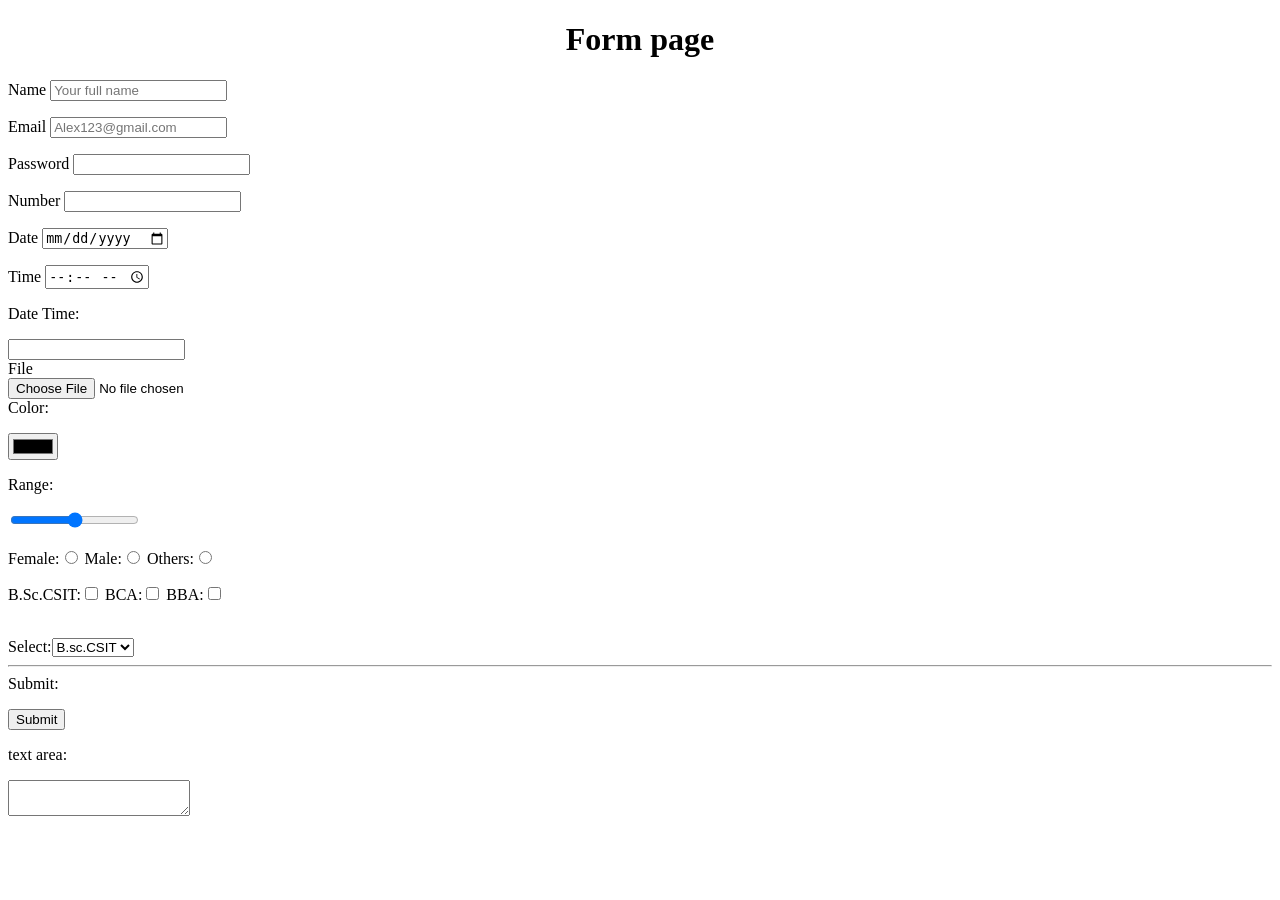
==== form.html @ 68bc43fd "Update form.html" ====
<!DOCTYPE html>
<html>
    <head>
        <title>
            Form HTML
        </title>
        <style>
            input type {
                border-collapse: collapse;
            }

                text,
                email,
                password{
                    border: 2px solid beige;
                }
            

        </style>
    </head>
    <body>
        <form action="">
        <center>
            <h1><strong>Form page</strong></h1></center>
            <div>
                <label for="Name" >Name</label>
           <input type="text" id="Name" required placeholder="Your full name">
        
            </div>
            <p></p>
            <div>
                <label for="Email"> Email </label>
            <input type="email" id="Email" required placeholder="Alex123@gmail.com" requireed
            >

            </div>
            
            <p></p>
            <div>
                <label for="password">Password</label>
                            <input type="password" id="Password " required>

            </div>



            <p></p>
            <div>
                <label for="Number ">Number</label>
                            <input type="number" id="Number"  name=Number value="+977">

            </div>
            
            <p></p> 
            <div>
                <label for="Date ">Date</label>
                            <input type="date" id="Date ">


            </div>

            <p></p>
            <div>

                <label for="time">Time</label>
                                            <input type="time" id="time ">

            </div>
            <p></p>
            Date Time:<p></p><input type="date time">

            <br>
            <label for ="file">File</label><br>
            <input type="file"><br>
            
            Color:<p></p><input type="color"> <p></p>
            Range:<p></p> <input type="range"><p></p>
            Female:<input type="radio" name="Gender">
            Male:<input type="radio" name="Gender">
            Others:<input type="radio" name="Gender"><p></p>
            B.Sc.CSIT:<input type="checkbox" name="Faculty">
            BCA:<input type="checkbox" name="Faculty">
            BBA:<input type="checkbox" name="Faculty"><p></p>
            <br>
            Select:<select name="" id="">
                <option value="B.sc.CSIT">B.sc.CSIT</option>
                <option value="BCA">BCA</option>
                <option value="BITM">BITM</option>
                <option value="BBA">BBA</option>
                <option value="BBS">BBS</option>
            </select>

            
            <hr>
            <right>Submit:<p></p> <input type="submit"></right>
            <p>
                text area:<p></p><textarea name="" id=""></textarea>
            </p>
        
        </form>


 
        
    </body>
</html>
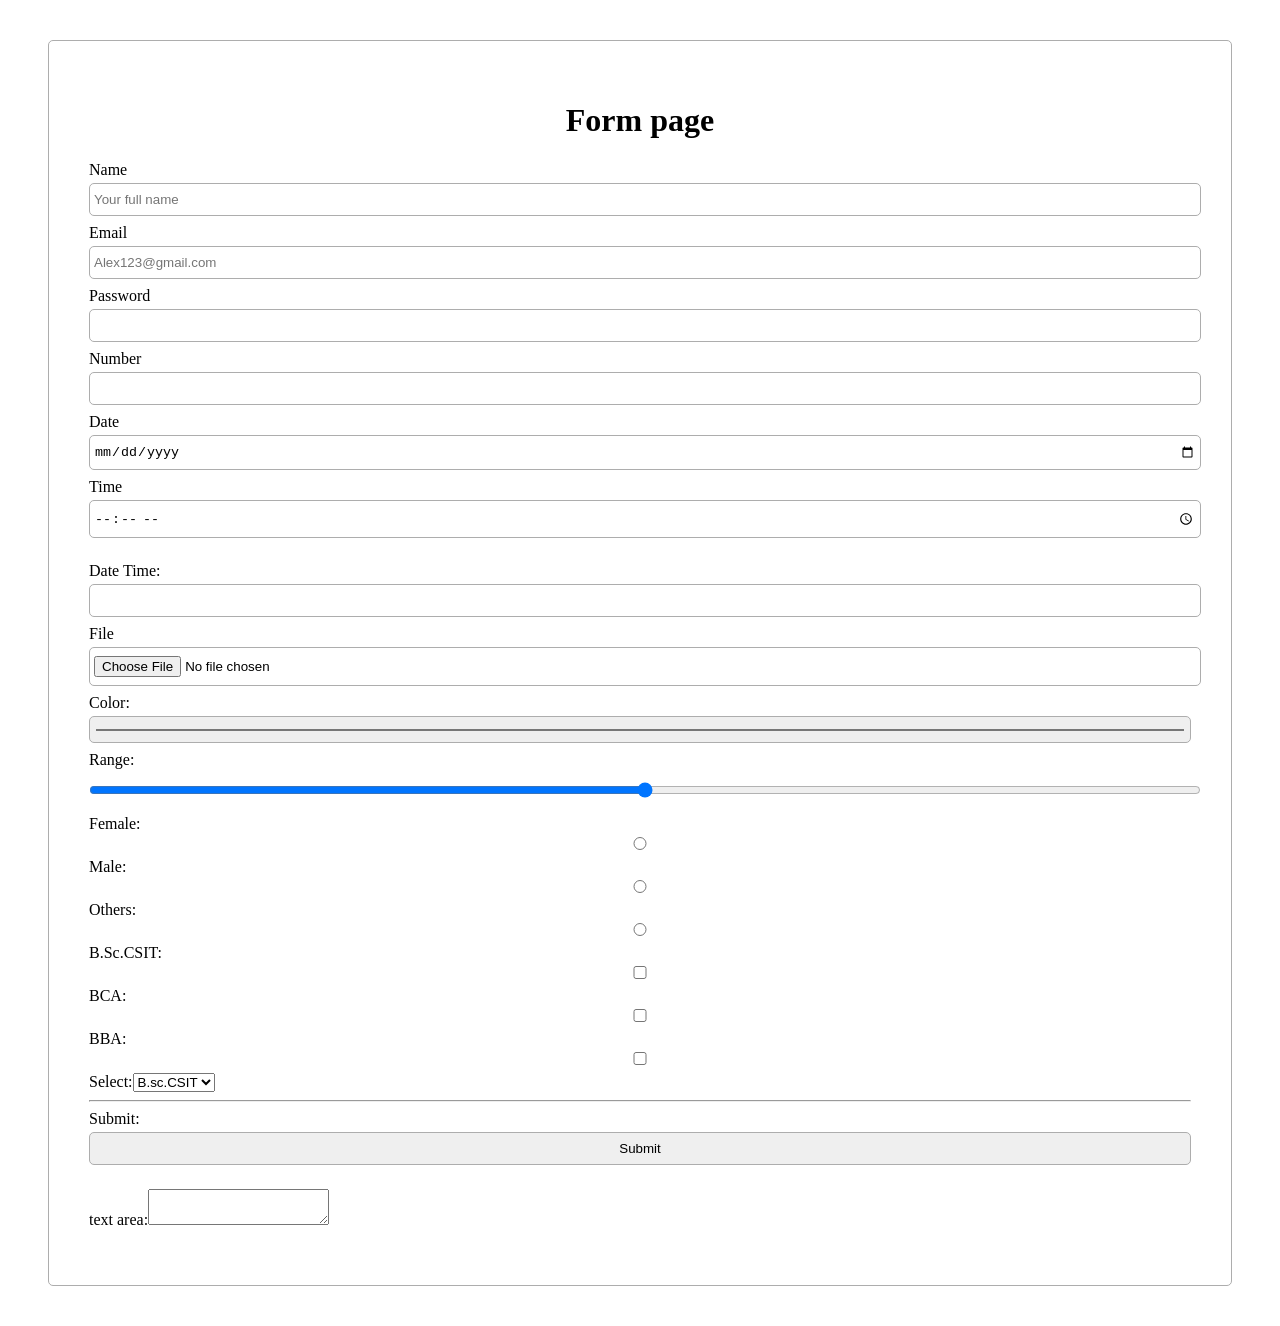
==== commit 85704b58: "CSS" ====
--- a/form.html
+++ b/form.html
@@ -1,22 +1,9 @@
 <!DOCTYPE html>
 <html>
     <head>
-        <title>
-            Form HTML
-        </title>
-        <style>
-            input type {
-                border-collapse: collapse;
-            }
-
-                text,
-                email,
-                password{
-                    border: 2px solid beige;
-                }
-            
-
-        </style>
+        <title>Form HTML</title>
+        <link rel="stylesheet" href="form.css">
+        
     </head>
     <body>
         <form action="">
@@ -27,7 +14,7 @@
            <input type="text" id="Name" required placeholder="Your full name">
         
             </div>
-            <p></p>
+            
             <div>
                 <label for="Email"> Email </label>
             <input type="email" id="Email" required placeholder="Alex123@gmail.com" requireed
@@ -35,23 +22,23 @@
 
             </div>
             
-            <p></p>
+            
             <div>
                 <label for="password">Password</label>
                             <input type="password" id="Password " required>
 
             </div>
+            
 
 
 
-            <p></p>
             <div>
                 <label for="Number ">Number</label>
                             <input type="number" id="Number"  name=Number value="+977">
 
             </div>
             
-            <p></p> 
+            
             <div>
                 <label for="Date ">Date</label>
                             <input type="date" id="Date ">
@@ -59,7 +46,7 @@
 
             </div>
 
-            <p></p>
+            
             <div>
 
                 <label for="time">Time</label>
@@ -67,21 +54,21 @@
 
             </div>
             <p></p>
-            Date Time:<p></p><input type="date time">
+            Date Time:<input type="date time">
 
             <br>
             <label for ="file">File</label><br>
-            <input type="file"><br>
-            
-            Color:<p></p><input type="color"> <p></p>
-            Range:<p></p> <input type="range"><p></p>
+            <input type="file" name="file" accept=".jpeg, .png, .pdf, .jpg"><br>
+
+            Color:<input type="color"> 
+            Range: <input type="range">
             Female:<input type="radio" name="Gender">
             Male:<input type="radio" name="Gender">
-            Others:<input type="radio" name="Gender"><p></p>
+            Others:<input type="radio" name="Gender">
             B.Sc.CSIT:<input type="checkbox" name="Faculty">
             BCA:<input type="checkbox" name="Faculty">
-            BBA:<input type="checkbox" name="Faculty"><p></p>
-            <br>
+            BBA:<input type="checkbox" name="Faculty">
+            
             Select:<select name="" id="">
                 <option value="B.sc.CSIT">B.sc.CSIT</option>
                 <option value="BCA">BCA</option>
@@ -92,9 +79,9 @@
 
             
             <hr>
-            <right>Submit:<p></p> <input type="submit"></right>
+            <right>Submit: <input type="submit"></right>
             <p>
-                text area:<p></p><textarea name="" id=""></textarea>
+                text area:<textarea name="" id=""></textarea>
             </p>
         
         </form>
--- a/form.css
+++ b/form.css
@@ -0,0 +1,16 @@
+form{
+    margin:2.5rem ;
+    padding: 2.5rem;
+    background: color #f5f5f5; 
+    border: 1px solid #adadad;
+    border-radius: 5px;
+
+}
+input{ 
+    width:100%;
+    margin:0.25rem 0 0.5rem;
+    padding:0.5rem 0.25rem ;
+    border-radius: 5px;
+    border: 1px solid #adadad;
+
+}
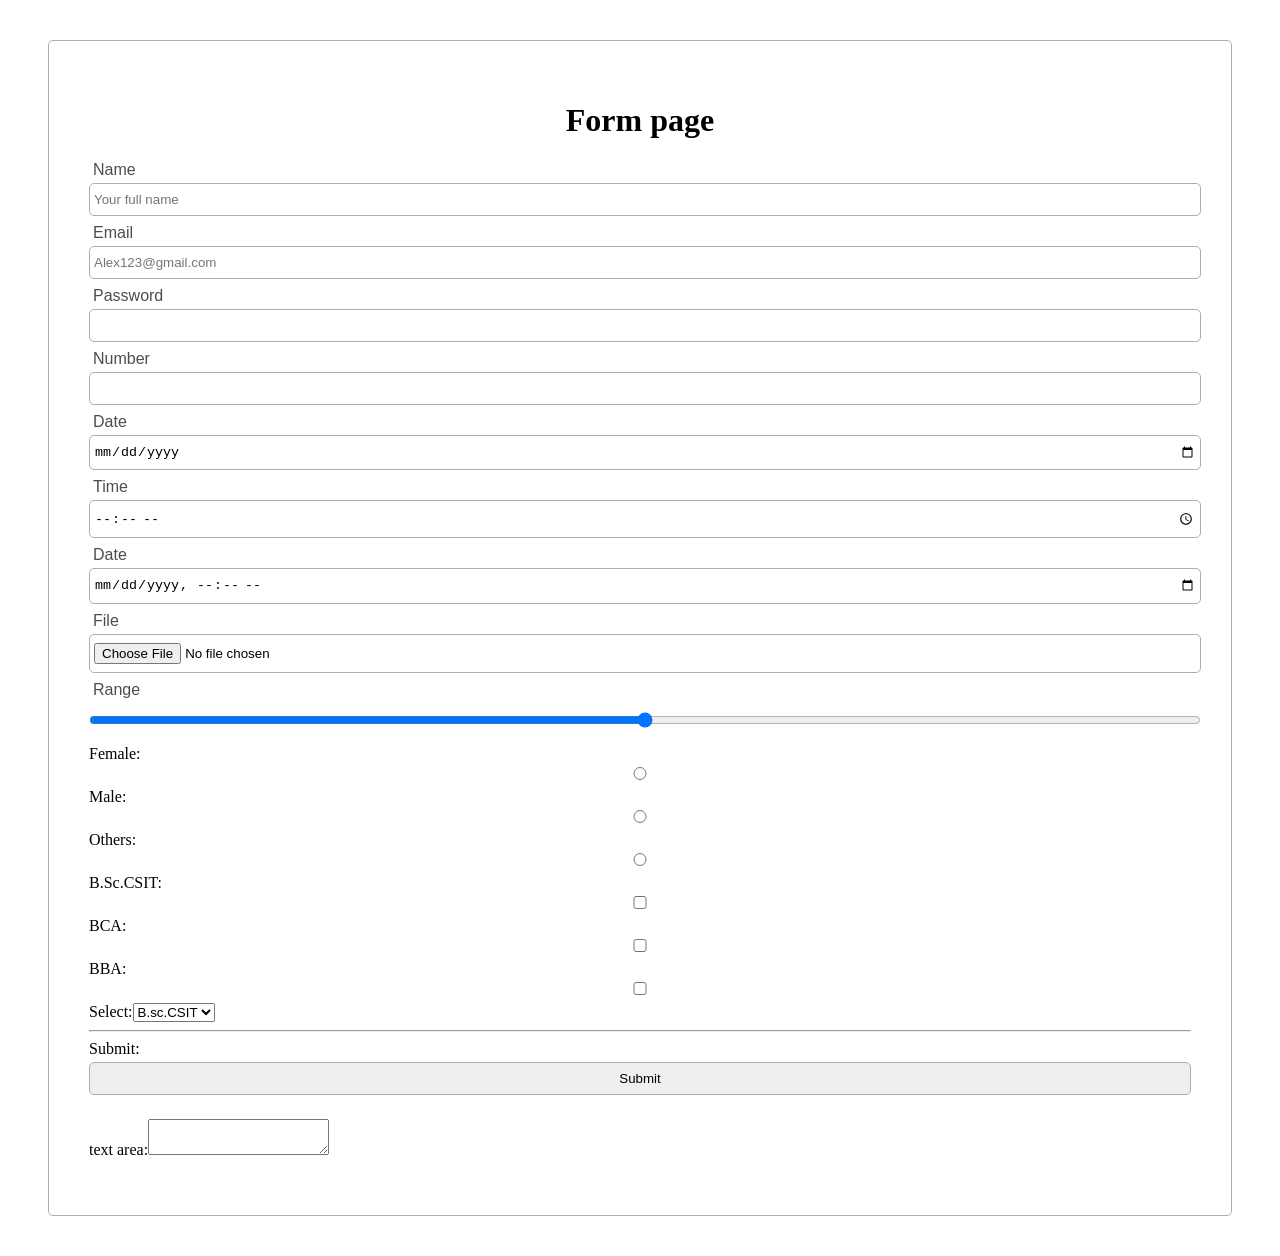
==== commit ba4edb98: "Update form.html" ====
--- a/form.html
+++ b/form.html
@@ -37,31 +37,32 @@
                             <input type="number" id="Number"  name=Number value="+977">
 
             </div>
-            
+
+            <div>
+                <label for="date">Date</label>
+                <input type="date"id="date"/>
+            </div>
             
             <div>
-                <label for="Date ">Date</label>
-                            <input type="date" id="Date ">
-
-
+                <label for="time">Time</label>
+                <input type="time"id="time"/>
+            </div>
+                       
+            <div>
+                <label for="datetime">Date</label>
+                <input type="datetime-local"id="datetime"/>
             </div>
 
-            
             <div>
+                <label for="file">File</label>
+                <input type="file"id="file"/>
+            </div>          
 
-                <label for="time">Time</label>
-                                            <input type="time" id="time ">
+            <div>
+                <label for="range"> Range</label>
+                <input type="range" id="range"/>
+            </div>
 
-            </div>
-            <p></p>
-            Date Time:<input type="date time">
-
-            <br>
-            <label for ="file">File</label><br>
-            <input type="file" name="file" accept=".jpeg, .png, .pdf, .jpg"><br>
-
-            Color:<input type="color"> 
-            Range: <input type="range">
             Female:<input type="radio" name="Gender">
             Male:<input type="radio" name="Gender">
             Others:<input type="radio" name="Gender">
--- a/form.css
+++ b/form.css
@@ -13,4 +13,10 @@
     border-radius: 5px;
     border: 1px solid #adadad;
 
+}
+label{
+    font-family: sans-serif;
+    color:#4c4d4f;
+    margin-left: 0.25rem;
+    
 }
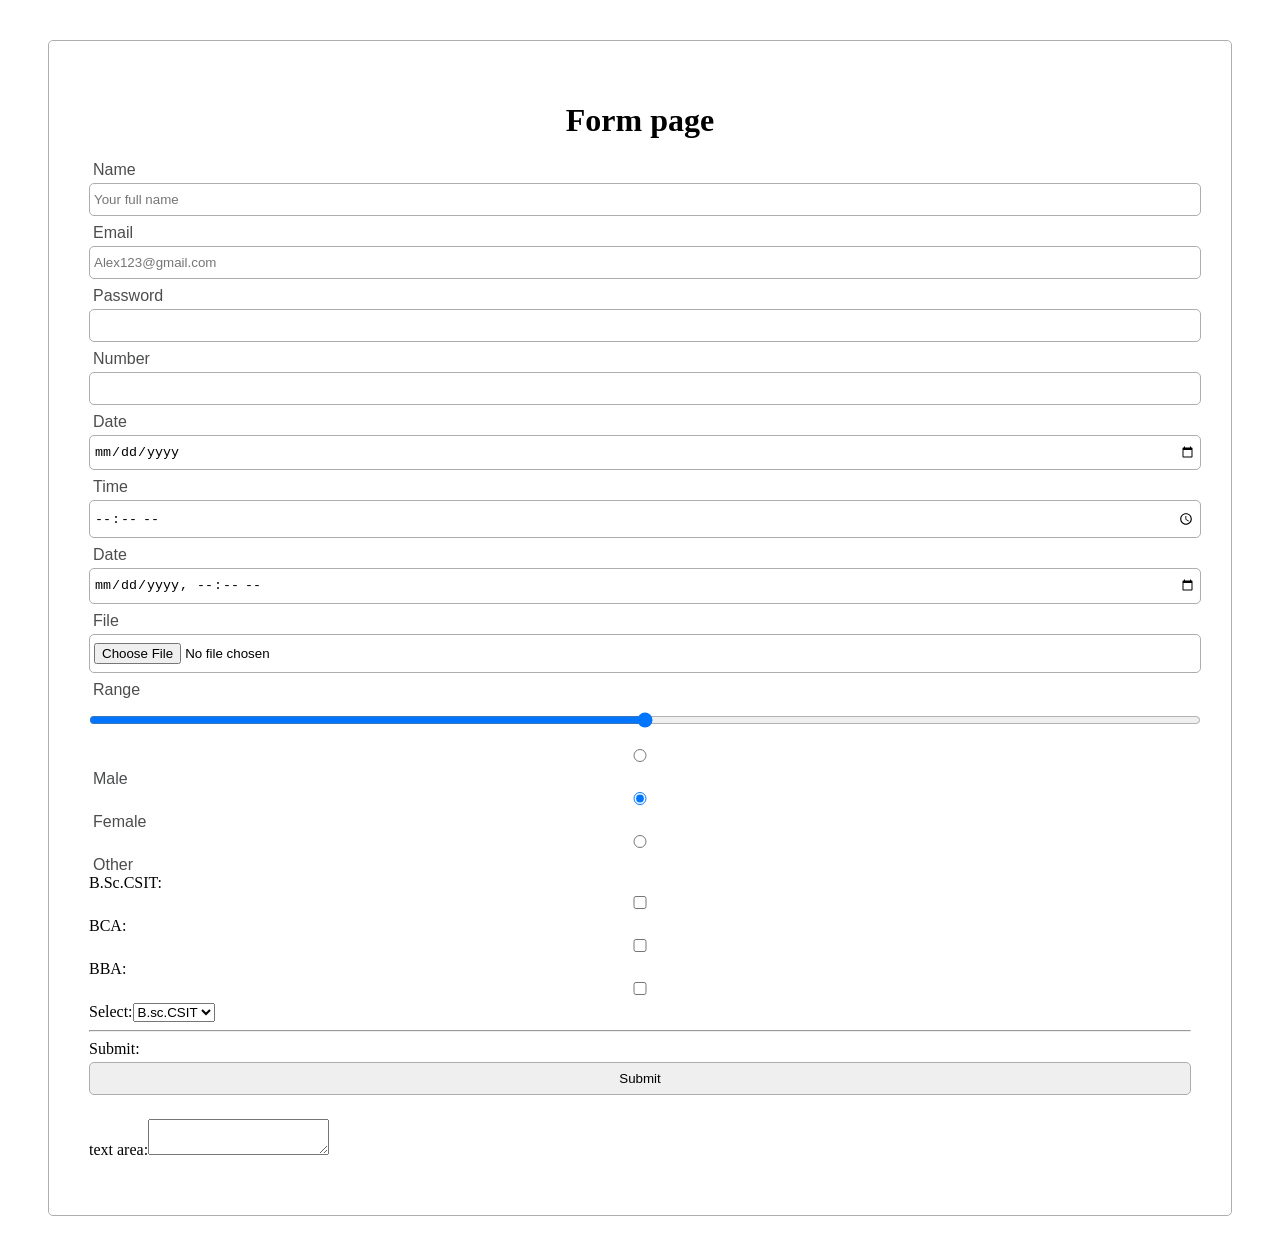
==== commit 067c5a6d: "Update form.html" ====
--- a/form.html
+++ b/form.html
@@ -63,9 +63,19 @@
                 <input type="range" id="range"/>
             </div>
 
-            Female:<input type="radio" name="Gender">
-            Male:<input type="radio" name="Gender">
-            Others:<input type="radio" name="Gender">
+            <div >
+             <input type="radio" name="Gender" value="male" checked id="male"/>
+             <label for="male">Male</label>
+             <input type="radio" name="Gender" value="female" checked id="female"/>
+             <label for="female">Female</label>
+             <input type="radio" name="Gender" value="other"/>
+             <label for="other" >Other</label>
+            </div>
+
+
+
+            
+
             B.Sc.CSIT:<input type="checkbox" name="Faculty">
             BCA:<input type="checkbox" name="Faculty">
             BBA:<input type="checkbox" name="Faculty">
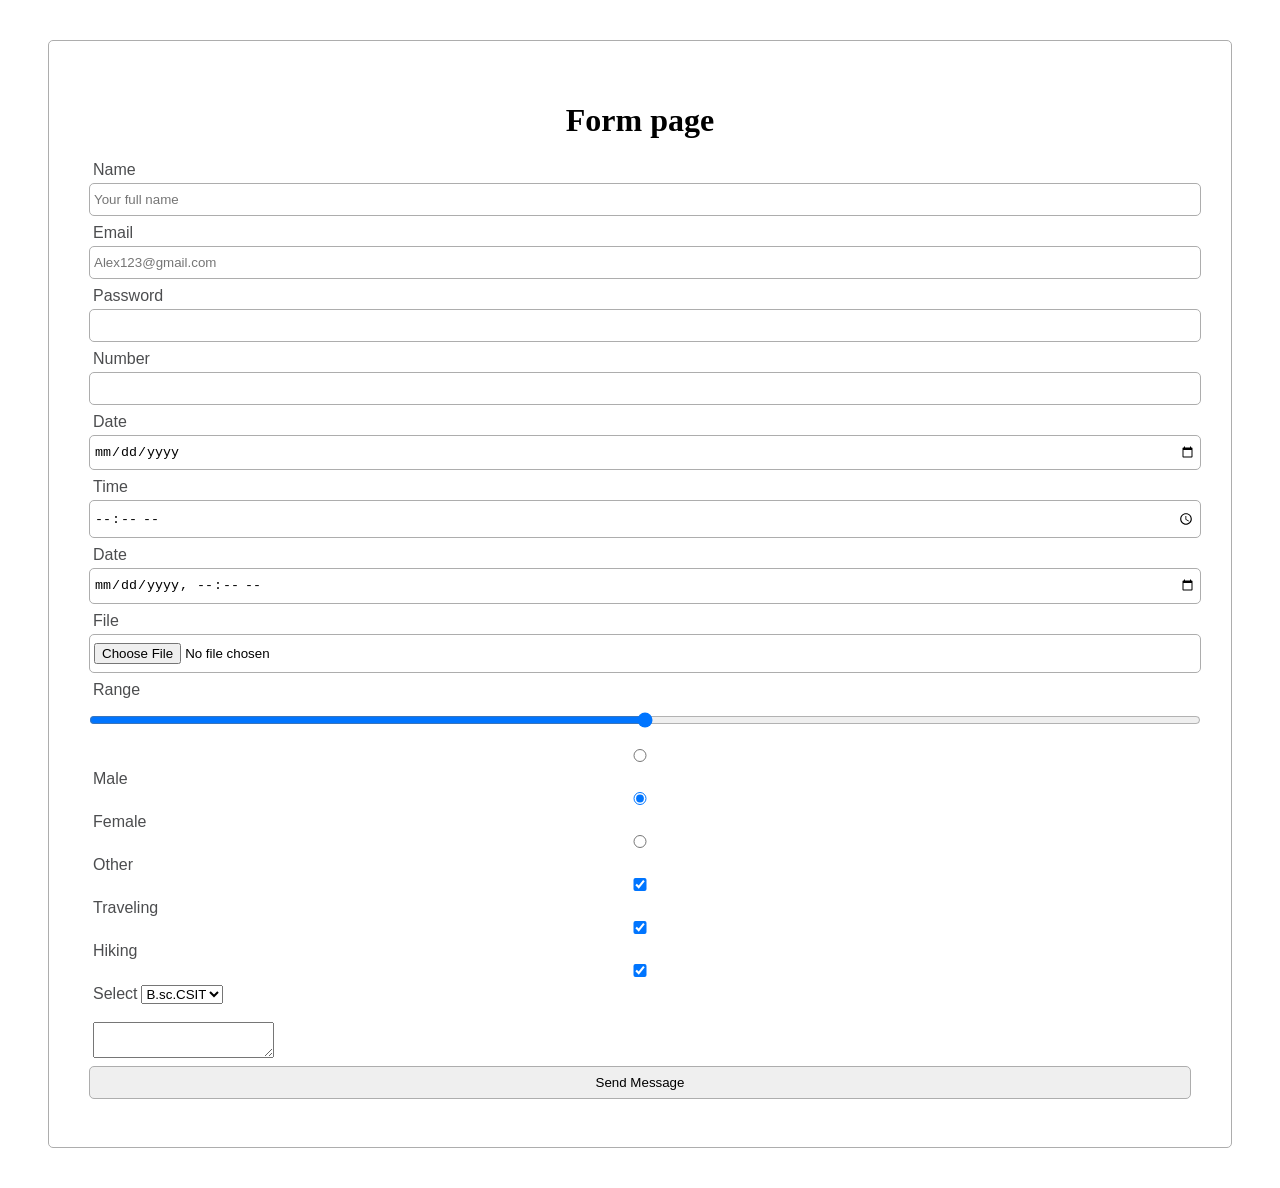
==== commit eabc568a: "Update form.html" ====
--- a/form.html
+++ b/form.html
@@ -73,32 +73,37 @@
             </div>
 
 
+            <div>
+            
+                <input type="checkbox" name="hobby" value="Traveling" checked id="traveling"/>
+                <label for="traveling">Traveling</label>
+                <input type="checkbox" name="hobby" value="Hiking" checked id="Hiking"/>
+                <label for="Hiking"> Hiking</label>
+                <input type="checkbox" name="hobby" value="Swimming" checked id="Swimming"/>
+                <label for="Swimming" Swimming></label>
+            </div>
 
-            
-
-            B.Sc.CSIT:<input type="checkbox" name="Faculty">
-            BCA:<input type="checkbox" name="Faculty">
-            BBA:<input type="checkbox" name="Faculty">
-            
-            Select:<select name="" id="">
+            <div >
+              <label for="Select">Select</label>
+              <select name="class" id="Select">
                 <option value="B.sc.CSIT">B.sc.CSIT</option>
                 <option value="BCA">BCA</option>
                 <option value="BITM">BITM</option>
                 <option value="BBA">BBA</option>
                 <option value="BBS">BBS</option>
-            </select>
+             </select>
 
+            </div>
+            <br>
             
-            <hr>
-            <right>Submit: <input type="submit"></right>
-            <p>
-                text area:<textarea name="" id=""></textarea>
-            </p>
-        
+            
+            <div>
+                <label for="message" Message></label>
+                <textarea name="message" id="message"></textarea>
+            </div>
+
+            <input type="submit" value="Send Message"/>
         </form>
-
-
- 
         
     </body>
 </html>
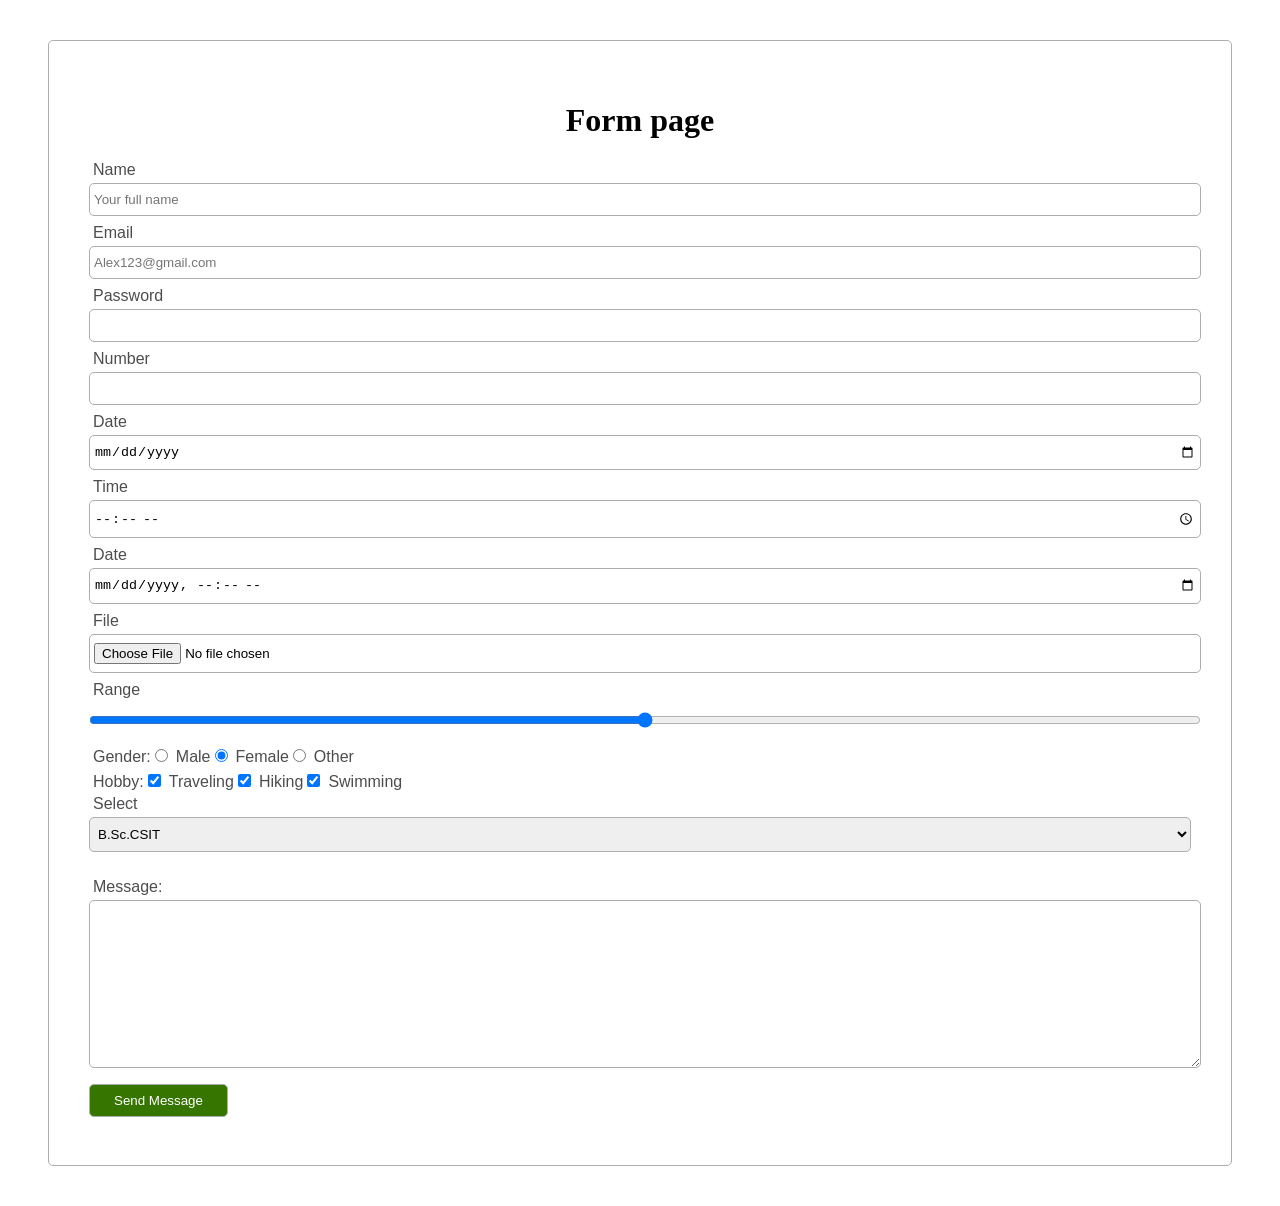
==== commit e329a1fb: "CSS" ====
--- a/form.html
+++ b/form.html
@@ -64,6 +64,7 @@
             </div>
 
             <div >
+             <label for="">Gender:</label>
              <input type="radio" name="Gender" value="male" checked id="male"/>
              <label for="male">Male</label>
              <input type="radio" name="Gender" value="female" checked id="female"/>
@@ -74,19 +75,20 @@
 
 
             <div>
-            
+
+                <label for="">Hobby:</label>
                 <input type="checkbox" name="hobby" value="Traveling" checked id="traveling"/>
                 <label for="traveling">Traveling</label>
                 <input type="checkbox" name="hobby" value="Hiking" checked id="Hiking"/>
                 <label for="Hiking"> Hiking</label>
                 <input type="checkbox" name="hobby" value="Swimming" checked id="Swimming"/>
-                <label for="Swimming" Swimming></label>
+                <label for="Swimming" >Swimming</label>
             </div>
 
             <div >
               <label for="Select">Select</label>
               <select name="class" id="Select">
-                <option value="B.sc.CSIT">B.sc.CSIT</option>
+                <option value="B.Sc.CSIT">B.Sc.CSIT</option>
                 <option value="BCA">BCA</option>
                 <option value="BITM">BITM</option>
                 <option value="BBA">BBA</option>
@@ -95,14 +97,14 @@
 
             </div>
             <br>
-            
+
             
             <div>
-                <label for="message" Message></label>
-                <textarea name="message" id="message"></textarea>
+                <label for="message" >Message:</label>
+                <textarea name="message" id="message" rows="10"></textarea>
             </div>
 
-            <input type="submit" value="Send Message"/>
+            <input type="submit" class="submit-button" value="Send Message"/>
         </form>
         
     </body>
--- a/form.css
+++ b/form.css
@@ -6,6 +6,8 @@
     border-radius: 5px;
 
 }
+select,
+textarea,
 input{ 
     width:100%;
     margin:0.25rem 0 0.5rem;
@@ -18,5 +20,30 @@
     font-family: sans-serif;
     color:#4c4d4f;
     margin-left: 0.25rem;
-    
+
+}
+
+input[type=radio]{
+    width:auto;
+}
+
+input[type=checkbox]{
+    width:auto;
+}
+
+select{
+    width:100%;
+}
+
+.submit-button{
+   width:auto;
+   background-color: #367500;
+   color:white;
+   padding:0.5rem 1.5rem; 
+   cursor:pointer;
+}
+
+.submit-button:hover{
+    background-color: #24624f;
+
 }
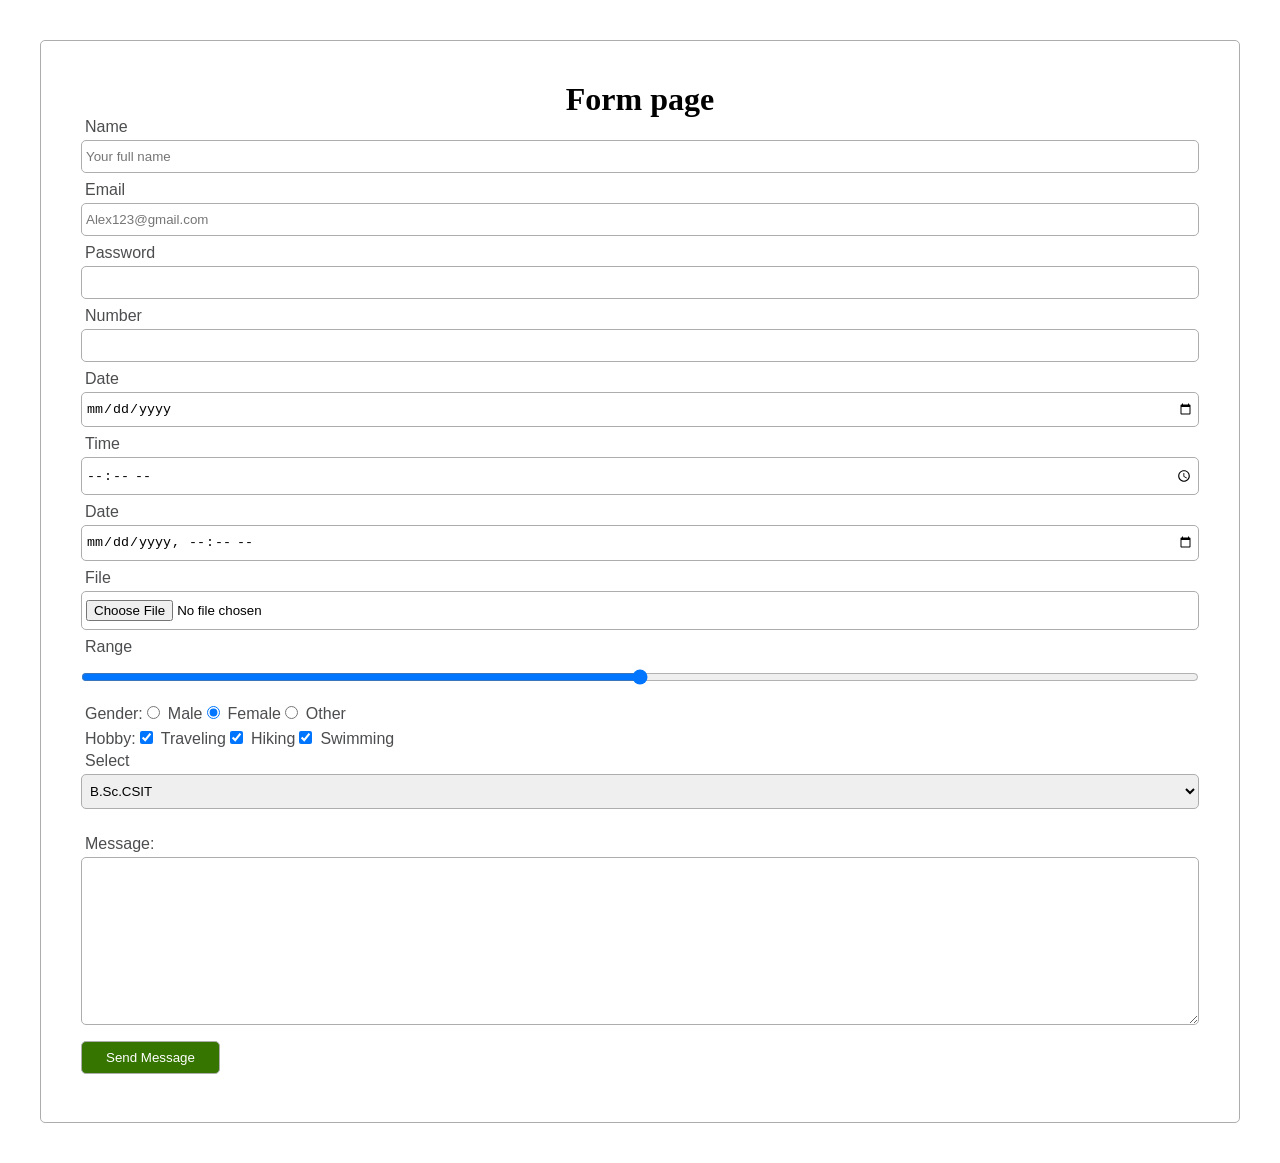
==== commit 8332829e: "CSS" ====
--- a/form.html
+++ b/form.html
@@ -11,41 +11,35 @@
             <h1><strong>Form page</strong></h1></center>
             <div>
                 <label for="Name" >Name</label>
-           <input type="text" id="Name" required placeholder="Your full name">
+                <input type="text" id="Name" required placeholder="Your full name">
         
             </div>
             
             <div>
                 <label for="Email"> Email </label>
-            <input type="email" id="Email" required placeholder="Alex123@gmail.com" requireed
-            >
-
+                <input type="email" id="Email" required placeholder="Alex123@gmail.com" requireed>
             </div>
             
             
             <div>
                 <label for="password">Password</label>
-                            <input type="password" id="Password " required>
-
+                <input type="password" id="Password " required>
             </div>
             
 
-
-
             <div>
                 <label for="Number ">Number</label>
-                            <input type="number" id="Number"  name=Number value="+977">
-
+                <input type="number" id="Number"  name=Number value="+977">
             </div>
 
             <div>
                 <label for="date">Date</label>
-                <input type="date"id="date"/>
+                <input type="date" id="date"/>
             </div>
             
             <div>
                 <label for="time">Time</label>
-                <input type="time"id="time"/>
+                <input type="time" id="time"/>
             </div>
                        
             <div>
@@ -55,7 +49,7 @@
 
             <div>
                 <label for="file">File</label>
-                <input type="file"id="file"/>
+                <input type="file" id="file"/>
             </div>          
 
             <div>
--- a/form.css
+++ b/form.css
@@ -1,8 +1,15 @@
+*{
+    box-sizing: border-box;
+    padding: 0;
+    margin :0;
+
+}
+
 form{
     margin:2.5rem ;
     padding: 2.5rem;
     background: color #f5f5f5; 
-    border: 1px solid #adadad;
+    border: 1px solid #adadad;  
     border-radius: 5px;
 
 }
@@ -13,11 +20,11 @@
     margin:0.25rem 0 0.5rem;
     padding:0.5rem 0.25rem ;
     border-radius: 5px;
-    border: 1px solid #adadad;
+    border: 1px solid #adadad; 
 
 }
 label{
-    font-family: sans-serif;
+    font-family: sans-serif; 
     color:#4c4d4f;
     margin-left: 0.25rem;
 
